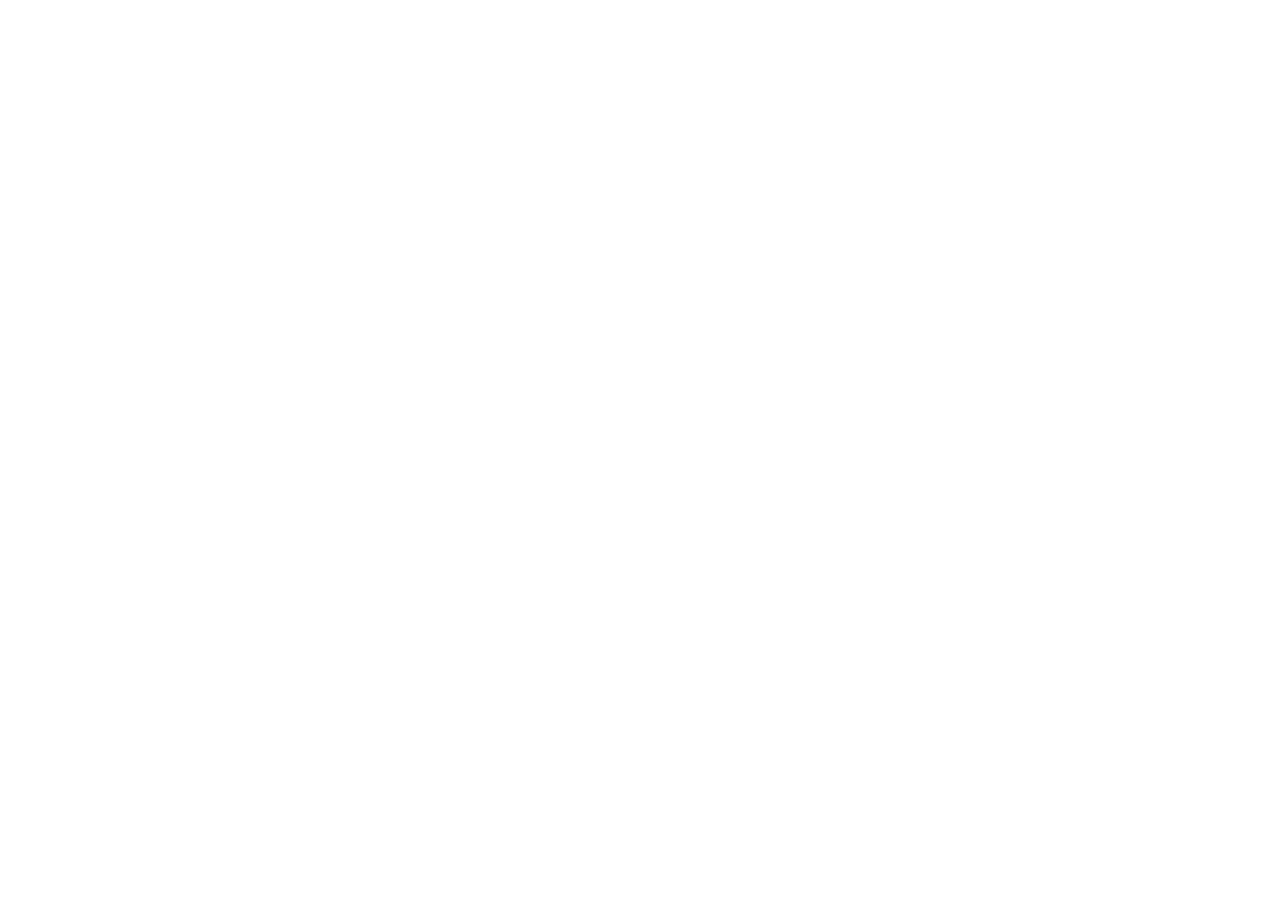
==== index.html @ fa11c62c "Se crea index.html" ====
<!DOCTYPE html>
<html lang="en">
<head>
    <meta charset="UTF-8">
    <meta name="viewport" content="width=device-width, initial-scale=1.0">
    <title>ClaseCSS</title>
</head>
<body>
    
</body>
</html>
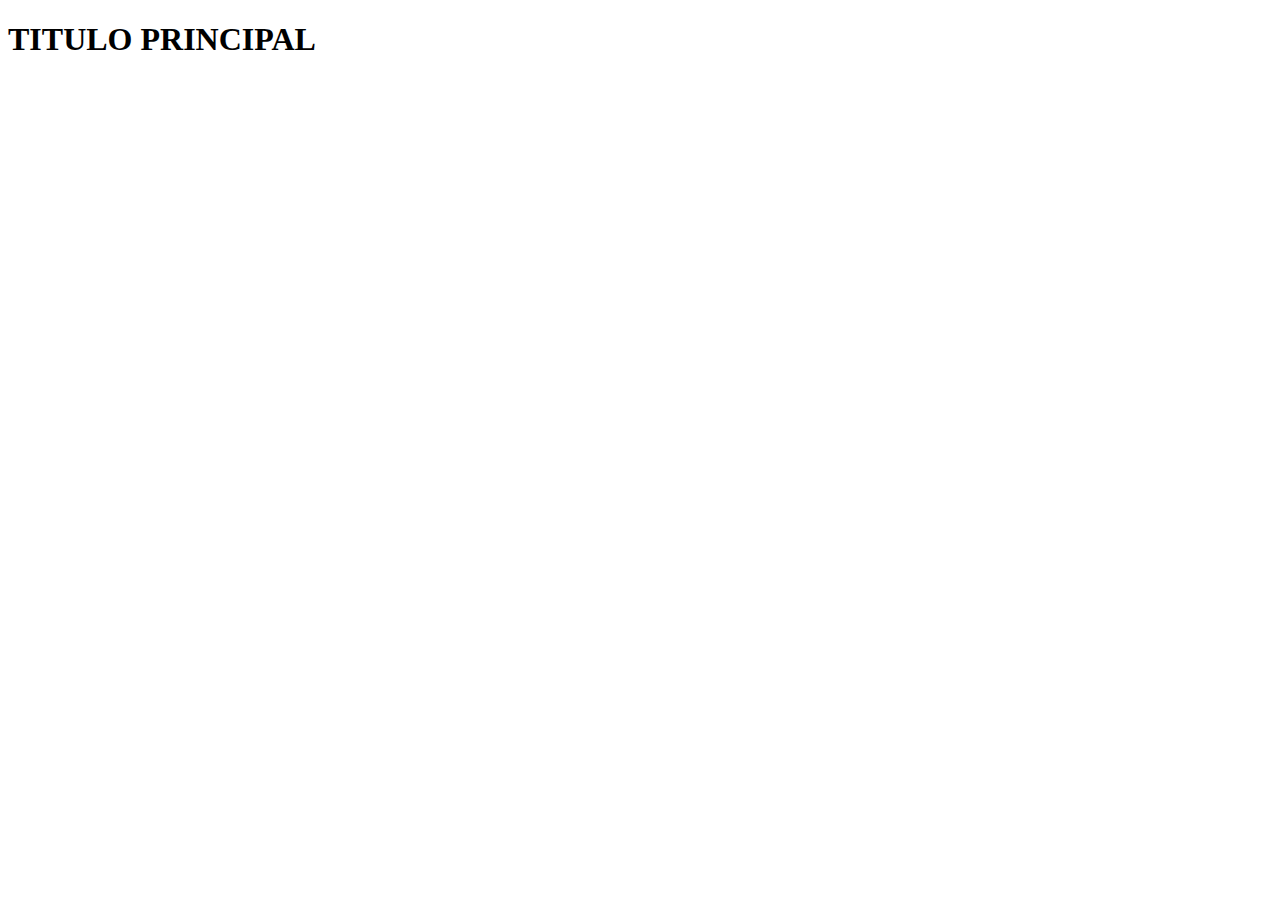
==== commit aec85466: "Se crea fichero img" ====
--- a/index.html
+++ b/index.html
@@ -6,6 +6,15 @@
     <title>ClaseCSS</title>
 </head>
 <body>
+    <header>
+        <h1>TITULO PRINCIPAL</h1>
+
+    </header>
+    <main>
     
+    </main>
+    <footer>
+
+    </footer>
 </body>
 </html>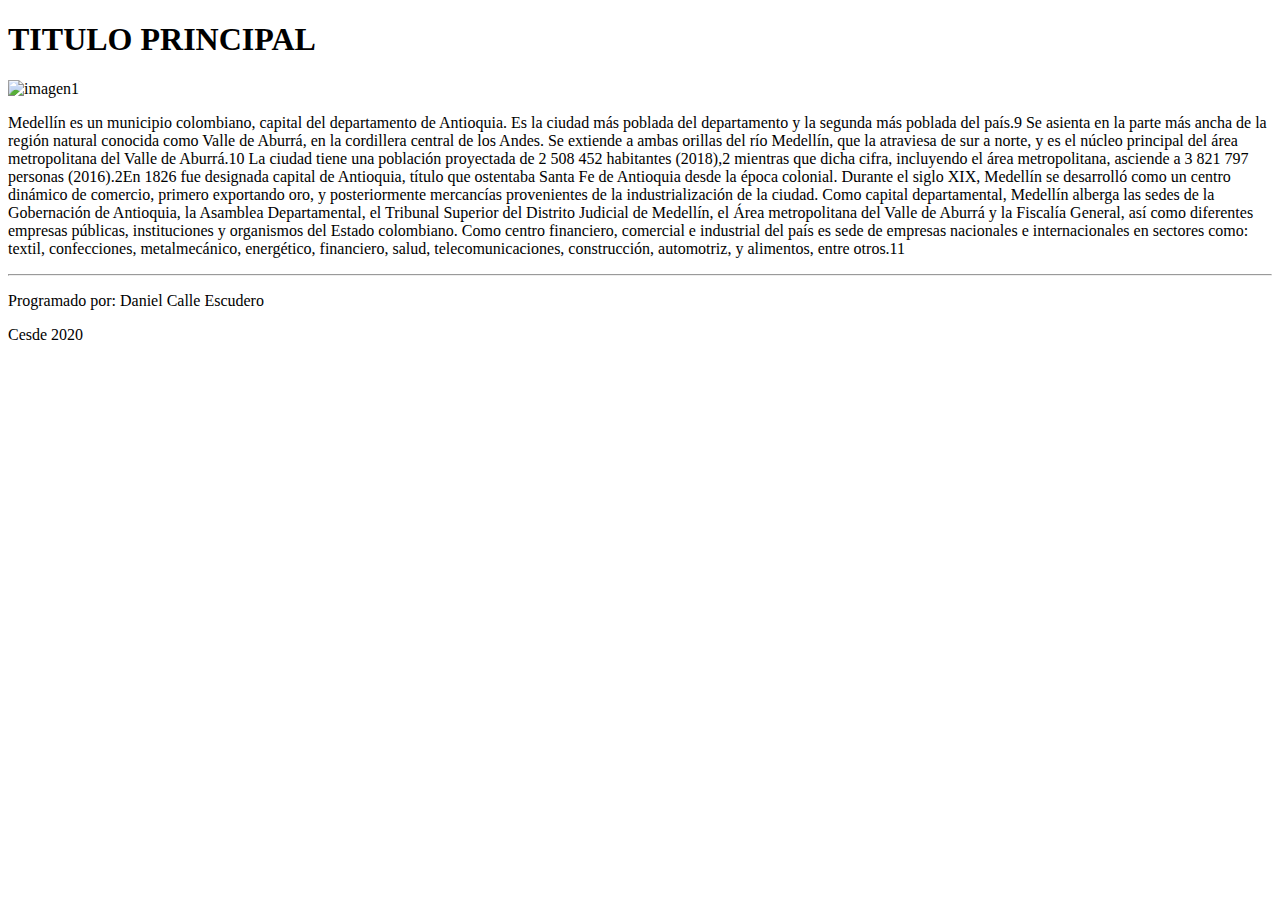
==== commit f94786ec: "Se codifica main, header y footer" ====
--- a/index.html
+++ b/index.html
@@ -11,10 +11,21 @@
 
     </header>
     <main>
+        <section>
+            <img src="img/medellin.jpg" alt="imagen1">
+            <p>Medellín es un municipio colombiano, capital del departamento de Antioquia. Es la ciudad más poblada del departamento y la segunda más poblada del país.9​ Se asienta en la parte más ancha de la región natural conocida como Valle de Aburrá, en la cordillera central de los Andes. Se extiende a ambas orillas del río Medellín, que la atraviesa de sur a norte, y es el núcleo principal del área metropolitana del Valle de Aburrá.10​ La ciudad tiene una población proyectada de 2 508 452 habitantes (2018),2​ mientras que dicha cifra, incluyendo el área metropolitana, asciende a 3 821 797 personas (2016).2​
+
+                En 1826 fue designada capital de Antioquia, título que ostentaba Santa Fe de Antioquia desde la época colonial. Durante el siglo XIX, Medellín se desarrolló como un centro dinámico de comercio, primero exportando oro, y posteriormente mercancías provenientes de la industrialización de la ciudad.
+                
+                Como capital departamental, Medellín alberga las sedes de la Gobernación de Antioquia, la Asamblea Departamental, el Tribunal Superior del Distrito Judicial de Medellín, el Área metropolitana del Valle de Aburrá y la Fiscalía General, así como diferentes empresas públicas, instituciones y organismos del Estado colombiano. Como centro financiero, comercial e industrial del país es sede de empresas nacionales e internacionales en sectores como: textil, confecciones, metalmecánico, energético, financiero, salud, telecomunicaciones, construcción, automotriz, y alimentos, entre otros.11​
+            </p>
+            <hr>
+        </section>
     
     </main>
     <footer>
-
+        <p>Programado por: Daniel Calle Escudero</p>
+        <p>Cesde 2020</p>
     </footer>
 </body>
 </html>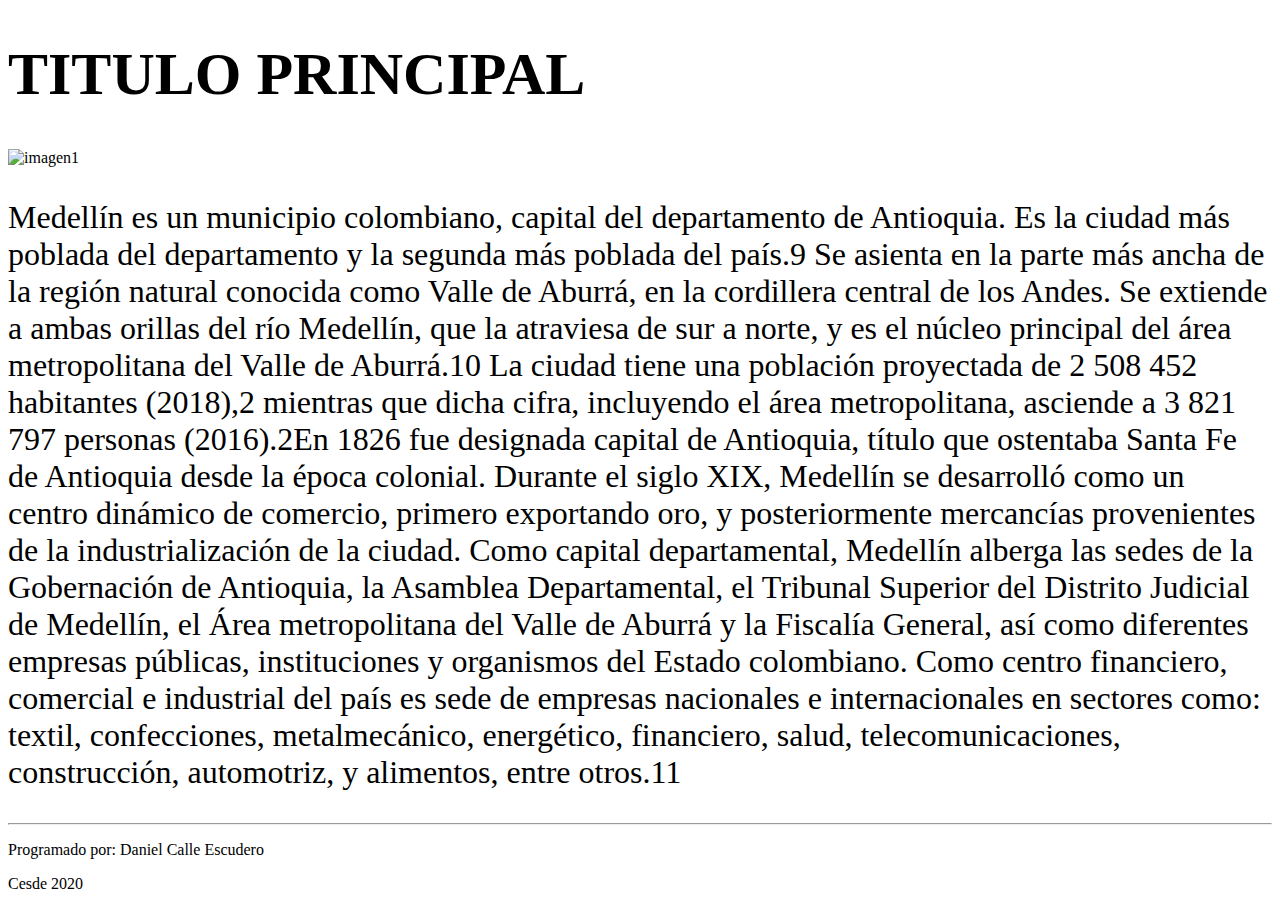
==== commit 5e61da68: "Se creó estilos.css" ====
--- a/index.html
+++ b/index.html
@@ -4,6 +4,7 @@
     <meta charset="UTF-8">
     <meta name="viewport" content="width=device-width, initial-scale=1.0">
     <title>ClaseCSS</title>
+    <link rel="stylesheet" href="estilos.css">
 </head>
 <body>
     <header>
@@ -13,7 +14,7 @@
     <main>
         <section>
             <img src="img/medellin.jpg" alt="imagen1">
-            <p>Medellín es un municipio colombiano, capital del departamento de Antioquia. Es la ciudad más poblada del departamento y la segunda más poblada del país.9​ Se asienta en la parte más ancha de la región natural conocida como Valle de Aburrá, en la cordillera central de los Andes. Se extiende a ambas orillas del río Medellín, que la atraviesa de sur a norte, y es el núcleo principal del área metropolitana del Valle de Aburrá.10​ La ciudad tiene una población proyectada de 2 508 452 habitantes (2018),2​ mientras que dicha cifra, incluyendo el área metropolitana, asciende a 3 821 797 personas (2016).2​
+            <p class="familiaTexto">Medellín es un municipio colombiano, capital del departamento de Antioquia. Es la ciudad más poblada del departamento y la segunda más poblada del país.9​ Se asienta en la parte más ancha de la región natural conocida como Valle de Aburrá, en la cordillera central de los Andes. Se extiende a ambas orillas del río Medellín, que la atraviesa de sur a norte, y es el núcleo principal del área metropolitana del Valle de Aburrá.10​ La ciudad tiene una población proyectada de 2 508 452 habitantes (2018),2​ mientras que dicha cifra, incluyendo el área metropolitana, asciende a 3 821 797 personas (2016).2​
 
                 En 1826 fue designada capital de Antioquia, título que ostentaba Santa Fe de Antioquia desde la época colonial. Durante el siglo XIX, Medellín se desarrolló como un centro dinámico de comercio, primero exportando oro, y posteriormente mercancías provenientes de la industrialización de la ciudad.
                 
--- a/estilos.css
+++ b/estilos.css
@@ -0,0 +1,12 @@
+h1{
+    font-size: 60px;
+}
+
+h3{
+    font-size: 100px;
+}
+
+.familiaTexto{
+    font-family: "papyrus";
+    font-size: 2em;
+}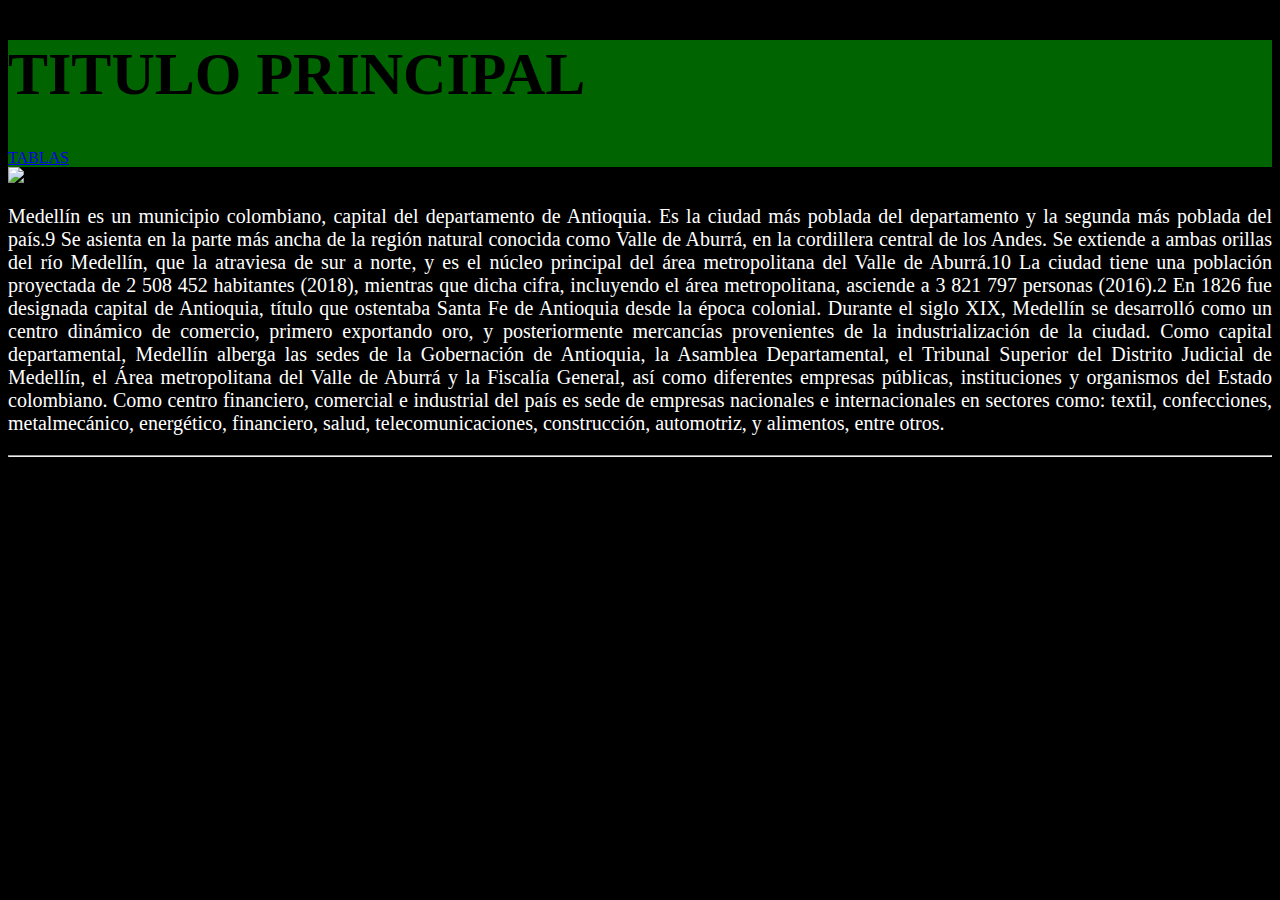
==== commit b98700bd: "Se creó pagina1" ====
--- a/index.html
+++ b/index.html
@@ -6,23 +6,24 @@
     <title>ClaseCSS</title>
     <link rel="stylesheet" href="estilos.css">
 </head>
-<body>
-    <header>
-        <h1>TITULO PRINCIPAL</h1>
-
+<body class="bodyprincipal">
+    <header class="headerverde">
+        <h1>TITULO PRINCIPAL</h1>        
+        <nav>
+            <a href="pagina1.html">TABLAS</a>
+        </nav>
     </header>
     <main>
         <section>
             <img src="img/medellin.jpg" alt="imagen1">
-            <p class="familiaTexto">Medellín es un municipio colombiano, capital del departamento de Antioquia. Es la ciudad más poblada del departamento y la segunda más poblada del país.9​ Se asienta en la parte más ancha de la región natural conocida como Valle de Aburrá, en la cordillera central de los Andes. Se extiende a ambas orillas del río Medellín, que la atraviesa de sur a norte, y es el núcleo principal del área metropolitana del Valle de Aburrá.10​ La ciudad tiene una población proyectada de 2 508 452 habitantes (2018),2​ mientras que dicha cifra, incluyendo el área metropolitana, asciende a 3 821 797 personas (2016).2​
+            <p class="familiaTexto">Medellín es un municipio colombiano, capital del departamento de Antioquia. Es la ciudad más poblada del departamento y la segunda más poblada del país.9​ Se asienta en la parte más ancha de la región natural conocida como Valle de Aburrá, en la cordillera central de los Andes. Se extiende a ambas orillas del río Medellín, que la atraviesa de sur a norte, y es el núcleo principal del área metropolitana del Valle de Aburrá.10​ La ciudad tiene una población proyectada de 2 508 452 habitantes (2018), mientras que dicha cifra, incluyendo el área metropolitana, asciende a 3 821 797 personas (2016).2
 
                 En 1826 fue designada capital de Antioquia, título que ostentaba Santa Fe de Antioquia desde la época colonial. Durante el siglo XIX, Medellín se desarrolló como un centro dinámico de comercio, primero exportando oro, y posteriormente mercancías provenientes de la industrialización de la ciudad.
                 
-                Como capital departamental, Medellín alberga las sedes de la Gobernación de Antioquia, la Asamblea Departamental, el Tribunal Superior del Distrito Judicial de Medellín, el Área metropolitana del Valle de Aburrá y la Fiscalía General, así como diferentes empresas públicas, instituciones y organismos del Estado colombiano. Como centro financiero, comercial e industrial del país es sede de empresas nacionales e internacionales en sectores como: textil, confecciones, metalmecánico, energético, financiero, salud, telecomunicaciones, construcción, automotriz, y alimentos, entre otros.11​
+                Como capital departamental, Medellín alberga las sedes de la Gobernación de Antioquia, la Asamblea Departamental, el Tribunal Superior del Distrito Judicial de Medellín, el Área metropolitana del Valle de Aburrá y la Fiscalía General, así como diferentes empresas públicas, instituciones y organismos del Estado colombiano. Como centro financiero, comercial e industrial del país es sede de empresas nacionales e internacionales en sectores como: textil, confecciones, metalmecánico, energético, financiero, salud, telecomunicaciones, construcción, automotriz, y alimentos, entre otros.
             </p>
             <hr>
-        </section>
-    
+        </section>    
     </main>
     <footer>
         <p>Programado por: Daniel Calle Escudero</p>
--- a/estilos.css
+++ b/estilos.css
@@ -1,12 +1,11 @@
-h1{
-    font-size: 60px;
-}
+h1{font-size: 60px;}
 
-h3{
-    font-size: 100px;
-}
+h3{font-size: 100px;}
 
-.familiaTexto{
-    font-family: "papyrus";
-    font-size: 2em;
-}+.familiaTexto{Font-family: "segoeui"; font-size: 20px; color: rgb(255, 255, 255); text-align: justify;}
+
+.bodyprincipal{background-color: rgb(0, 0, 0)}
+
+.headerverde{background-color: darkgreen;}
+
+.headerazul{background-color: blue;}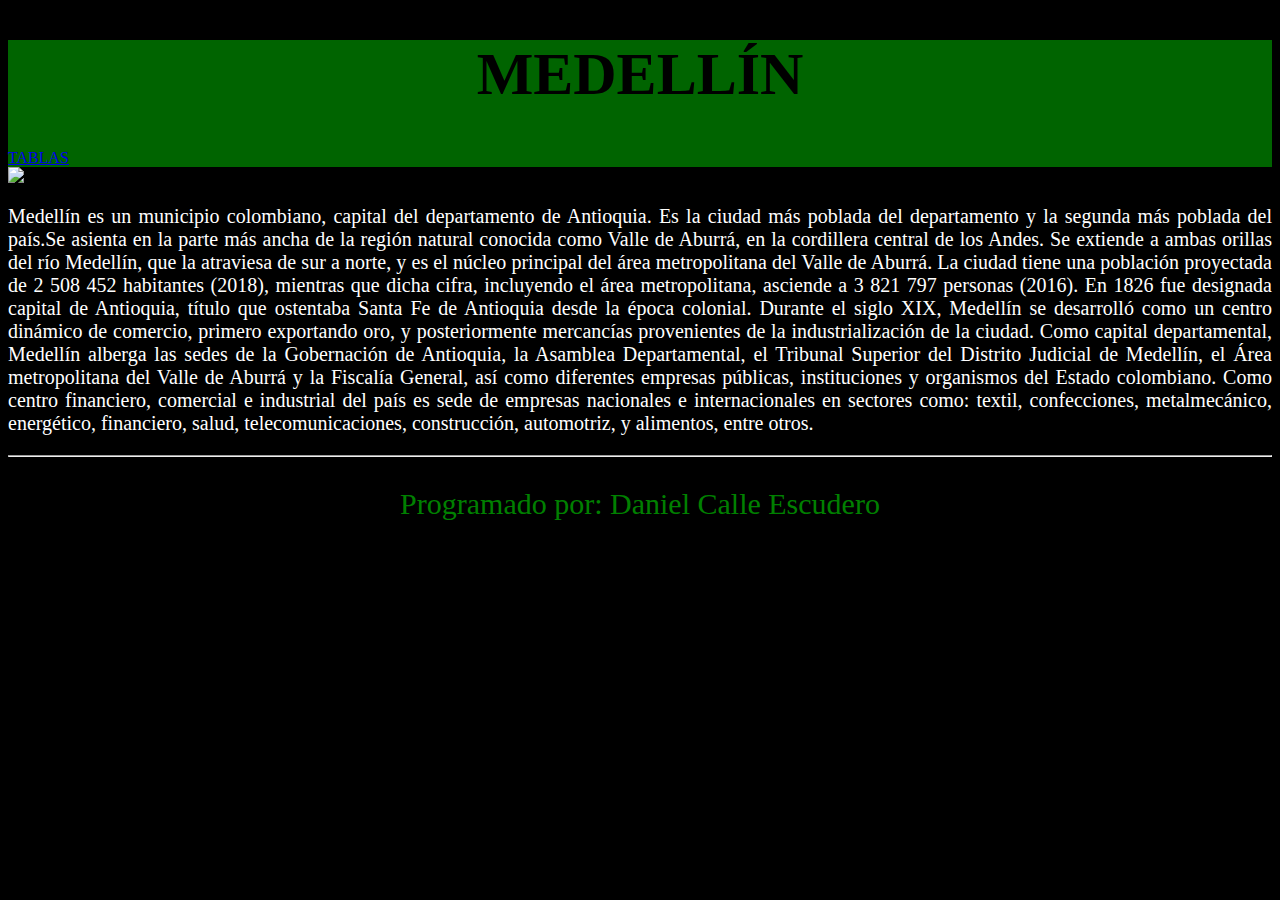
==== commit 274dc7f3: "Se añadió imagen de fondo" ====
--- a/index.html
+++ b/index.html
@@ -8,7 +8,7 @@
 </head>
 <body class="bodyprincipal">
     <header class="headerverde">
-        <h1>TITULO PRINCIPAL</h1>        
+        <h1>MEDELLÍN</h1>        
         <nav>
             <a href="pagina1.html">TABLAS</a>
         </nav>
@@ -16,7 +16,7 @@
     <main>
         <section>
             <img src="img/medellin.jpg" alt="imagen1">
-            <p class="familiaTexto">Medellín es un municipio colombiano, capital del departamento de Antioquia. Es la ciudad más poblada del departamento y la segunda más poblada del país.9​ Se asienta en la parte más ancha de la región natural conocida como Valle de Aburrá, en la cordillera central de los Andes. Se extiende a ambas orillas del río Medellín, que la atraviesa de sur a norte, y es el núcleo principal del área metropolitana del Valle de Aburrá.10​ La ciudad tiene una población proyectada de 2 508 452 habitantes (2018), mientras que dicha cifra, incluyendo el área metropolitana, asciende a 3 821 797 personas (2016).2
+            <p class="familiaTexto">Medellín es un municipio colombiano, capital del departamento de Antioquia. Es la ciudad más poblada del departamento y la segunda más poblada del país.Se asienta en la parte más ancha de la región natural conocida como Valle de Aburrá, en la cordillera central de los Andes. Se extiende a ambas orillas del río Medellín, que la atraviesa de sur a norte, y es el núcleo principal del área metropolitana del Valle de Aburrá. La ciudad tiene una población proyectada de 2 508 452 habitantes (2018), mientras que dicha cifra, incluyendo el área metropolitana, asciende a 3 821 797 personas (2016).
 
                 En 1826 fue designada capital de Antioquia, título que ostentaba Santa Fe de Antioquia desde la época colonial. Durante el siglo XIX, Medellín se desarrolló como un centro dinámico de comercio, primero exportando oro, y posteriormente mercancías provenientes de la industrialización de la ciudad.
                 
@@ -26,7 +26,7 @@
         </section>    
     </main>
     <footer>
-        <p>Programado por: Daniel Calle Escudero</p>
+        <p class= "programadopor">Programado por: Daniel Calle Escudero</p>
         <p>Cesde 2020</p>
     </footer>
 </body>
--- a/estilos.css
+++ b/estilos.css
@@ -1,11 +1,18 @@
-h1{font-size: 60px;}
+h1 {font-size: 60px; text-align: center;}
 
-h3{font-size: 100px;}
+h3 {font-size: 100px;}
 
-.familiaTexto{Font-family: "segoeui"; font-size: 20px; color: rgb(255, 255, 255); text-align: justify;}
+.programadopor {font-family: "segoeui"; font-size: 30px; color: green; text-align: center ;}
+ 
+.familiaTexto {Font-family: "segoeui"; font-size: 20px; color: rgb(255, 255, 255); text-align: justify;}
 
-.bodyprincipal{background-color: rgb(0, 0, 0)}
+.bodyprincipal {background-color: rgb(0, 0, 0)}
 
-.headerverde{background-color: darkgreen;}
+.headerverde {background-color: darkgreen;}
 
-.headerazul{background-color: blue;}+.headerazul {background-color: blue;}
+
+.imagenfondo {background-image: url(img/Medellin.jpg); height: 470px; background-attachment: fixed;}
+
+.textoblanco {color: white;}
+
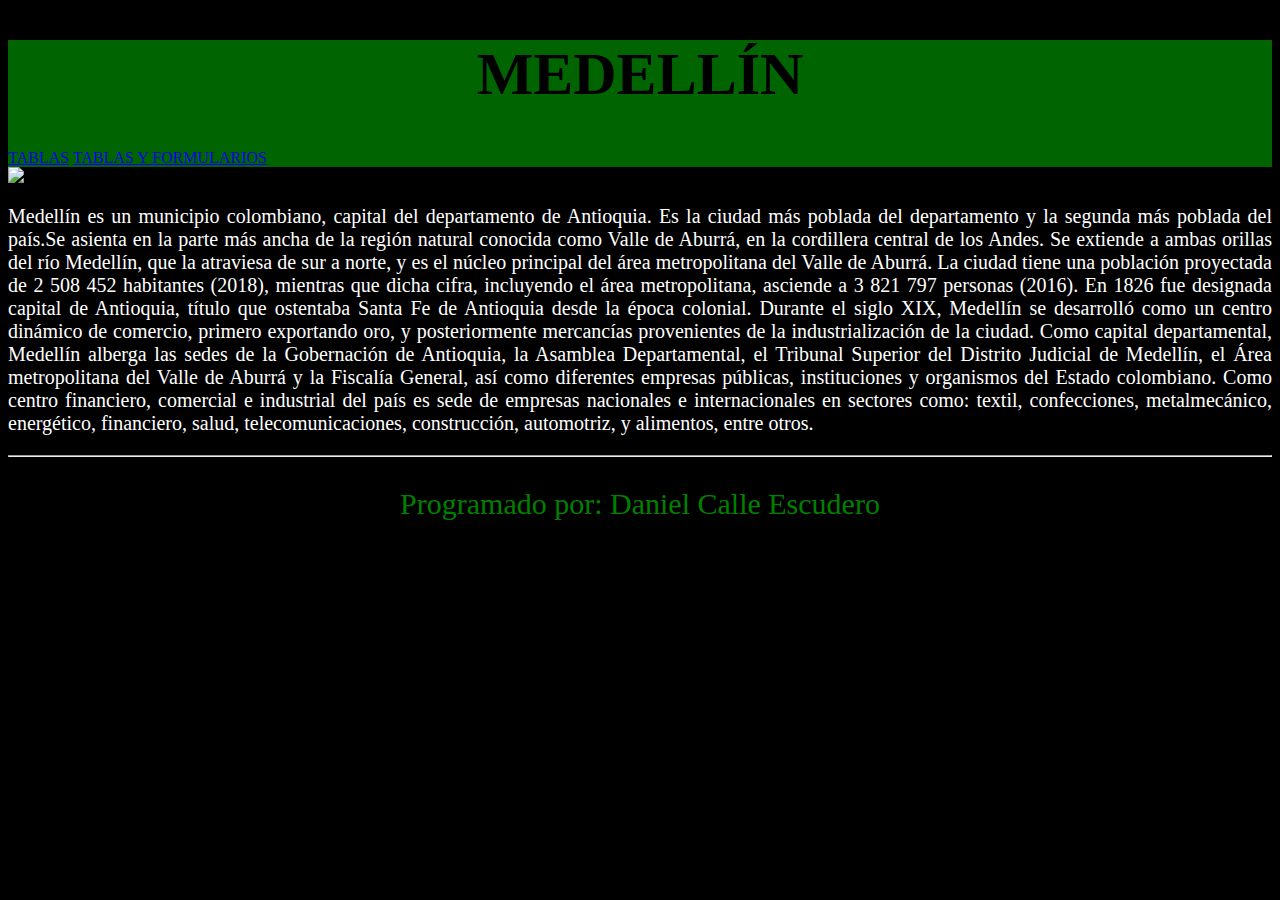
==== commit 4d9bc6a8: "Sé creó pagina2.html" ====
--- a/index.html
+++ b/index.html
@@ -11,6 +11,7 @@
         <h1>MEDELLÍN</h1>        
         <nav>
             <a href="pagina1.html">TABLAS</a>
+            <a href="pagina2.html">TABLAS Y FORMULARIOS</a>
         </nav>
     </header>
     <main>
